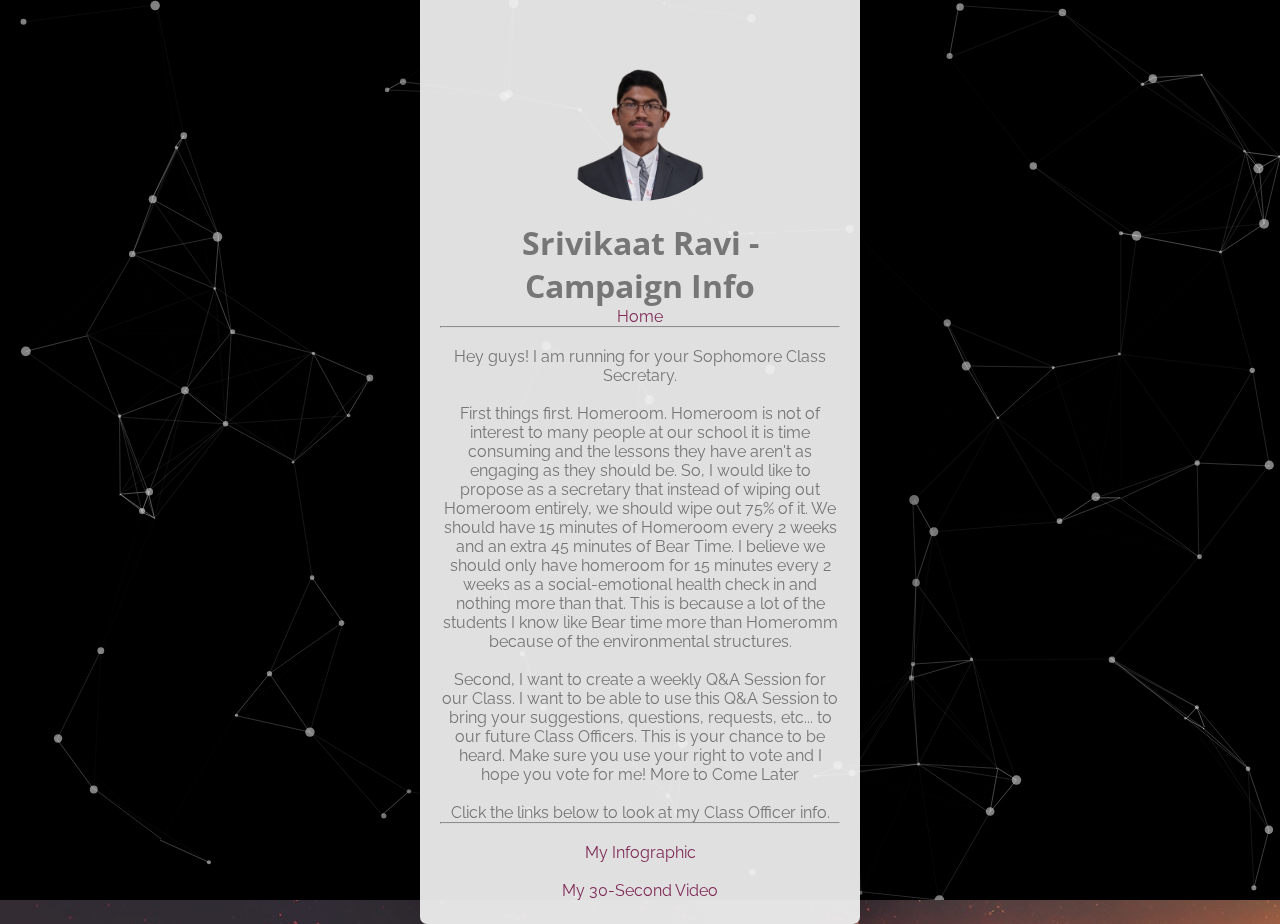
==== page2.html @ 16231479 "Update page2.html" ====
<html>
<head>
   <title>Srivikaat Ravi - Campaign Info</title>  
    <link rel="icon" type="image/x-icon" href="/images/VS.png">
    <meta name="viewport" content="width=device-width, initial-scale=1">
    <meta name="viewport" content="width=device-width, initial-scale=1.0, minimum-scale=1.0, maximum-scale=1.0, user-scalable=no">
    <meta http-equiv="Content-Type" content="text/html; charset=utf-8" />  
    <link href="https://maxcdn.bootstrapcdn.com/font-awesome/4.7.0/css/font-awesome.min.css" rel="stylesheet">
	<link rel="stylesheet" media="screen" href="css/particles.css">
	<link rel="stylesheet" type="text/css" href="css/animate.css">
    <link rel="stylesheet" type="text/css" href="css/main.css"> 
</head>
<body>

<div id="particles-js" style="position: fixed;"></div>
<div id="block-container" class="animated fadeIn">
    <div class="face front">
        <img src="images/vikaat.png" id="profile-image">
        <div id="text-container">
            <h1 class="name-tag">Srivikaat Ravi - Campaign Info</h1> 
		<p1> <a class="link small-link highlight" href="/index.html"> Home </a> </p1>
            <br><hr><br>
		<p1> Hey guys! I am running for your Sophomore Class Secretary.</p1> 
		<br><br>	
		<p1> First things first. Homeroom. Homeroom is not of interest to many 
		people at our school it is time consuming and the lessons they have aren't as engaging as they should be. So, I would like to 
		propose as a secretary that instead of wiping out Homeroom entirely, we should wipe out 75% of it. We should have 15 minutes of 
		Homeroom every 2 weeks and an extra 45 minutes of Bear Time. I believe we should only have homeroom for 15 minutes every 2 weeks 
		as a social-emotional health check in and nothing more than that. This is because a lot of the students I know like Bear time more than 
		Homeromm because of the environmental structures.</p1>
		<br><br>
		<p1> Second, I want to create a weekly Q&A Session for our Class. I want to be able to use this Q&A Session to bring your suggestions, questions, requests, etc... 
			to our future Class Officers. This is your chance to be heard. Make sure you use your right to vote and I hope you vote for me! More to Come Later </p1>
		<br><br>	
            Click the links below to look at my Class Officer info.
		<br><hr><br>
		<p1> <a class="link small-link highlight" href="https://www.canva.com/design/DAE_2B8p0c8/D3clxNilSPp0TJuN-Nwd5Q/view?utm_content=DAE_2B8p0c8&utm_campaign=designshare&utm_medium=link2&utm_source=sharebutton"> My Infographic </a> </p1>
		<br><br>
		<p1> <a class="link small-link highlight" href="https://youtu.be/arDcWtI9tSw" > My 30-Second Video </a> </p1>
            <br><br>
<script src="https://cdnjs.cloudflare.com/ajax/libs/jquery/3.1.1/jquery.min.js"></script>
<script src="js/particles.js"></script>
<script src="js/app.js"></script>

</html>
---- css/particles.css ----
canvas{
  display:block;
  vertical-align:bottom;
}

#particles-js{
  width: 100%;
  height: 100%;
  background-color: #000;
  background-image: url('');
  background-size: cover;
  background-position: 50% 50%;
  background-repeat: no-repeat;
}
---- css/main.css ----
@import url('https://fonts.googleapis.com/css?family=Open+Sans+Condensed:300|Raleway|Montserrat');

* {
    margin: 0; 
    padding: 0;
}

html {
    height: 100%;
}

body {
    font-size: 16px;
    background: url(../images/bg.jpg) no-repeat center center fixed;
    color: gray;
    text-align: center;
    height: 100%;
}

#block-container {
    top: 50vh;
    transform: translateY(-50%);
    display: block;
    margin: 0 auto;
    width: 400px;
    position: relative;
    background-color: #f4f4f4;
    border-radius: 7px;
    padding:  5px 20px;
    opacity: 0.92;
    -webkit-animation-duration: 2 s;
            animation-duration: 2 s;
    -webkit-box-shadow: 18px 11px 135px -25px black;
            box-shadow: 18px 11px 135px -25px black;
    -webkit-transform-style: preserve-3d;
            transform-style: preserve-3d;
    -webkit-transition: 0.5s;
            transition: 0.5s;
    -webkit-perspective: 1500px;
            perspective: 1500px;
}

#profile-image {
    display: inline-block;
    margin-top: 20px;
    width: 200px;
    height: 200px;
    border-radius: 100px;
    transition: all 0.3s ease-in-out;
}

@media screen and (max-width: 500px) {
    #profile-image {
        width: 120px;
        height: 120px;
    }
}

#profile-image:hover {
    filter: none;
    transform: scale(1.05);
}


#text-container {
    font-family: 'Raleway', sans-serif;
    display: inline-block;
    margin-top: 20px;
    margin-bottom: 0;
}

.link {
    text-decoration: none;
    font-size: 26px;
    color: gray;
}

footer {
    opacity: 0.4;
    font-family: 'Raleway', sans-serif;
    transition: all 0.5s ease-in-out;
    margin: 5px auto;
    position: absolute;
    text-align: center;
    bottom: 0;
    right: 0;
    left: 0;
    color: white;
}

@media screen and (max-width: 500px) {
    footer {
        display: none;
    }
}

footer:hover {
    opacity: 0.9;
}

.footer-text {
    font-size: 20px;
}

.footer-text a {
    text-decoration: none;
    color: white;
}

.small-link {
    font-size: 16px;
}

.highlight {
    color: #8b2f5f;
}

h1 {
    font-family: 'Open Sans Condensed', sans-serif;
}

@media screen and (max-width: 500px) {
    
    h1 {
        font-size: 28px;
    }
    
    #block-container {
        width: 80%;
    }

}
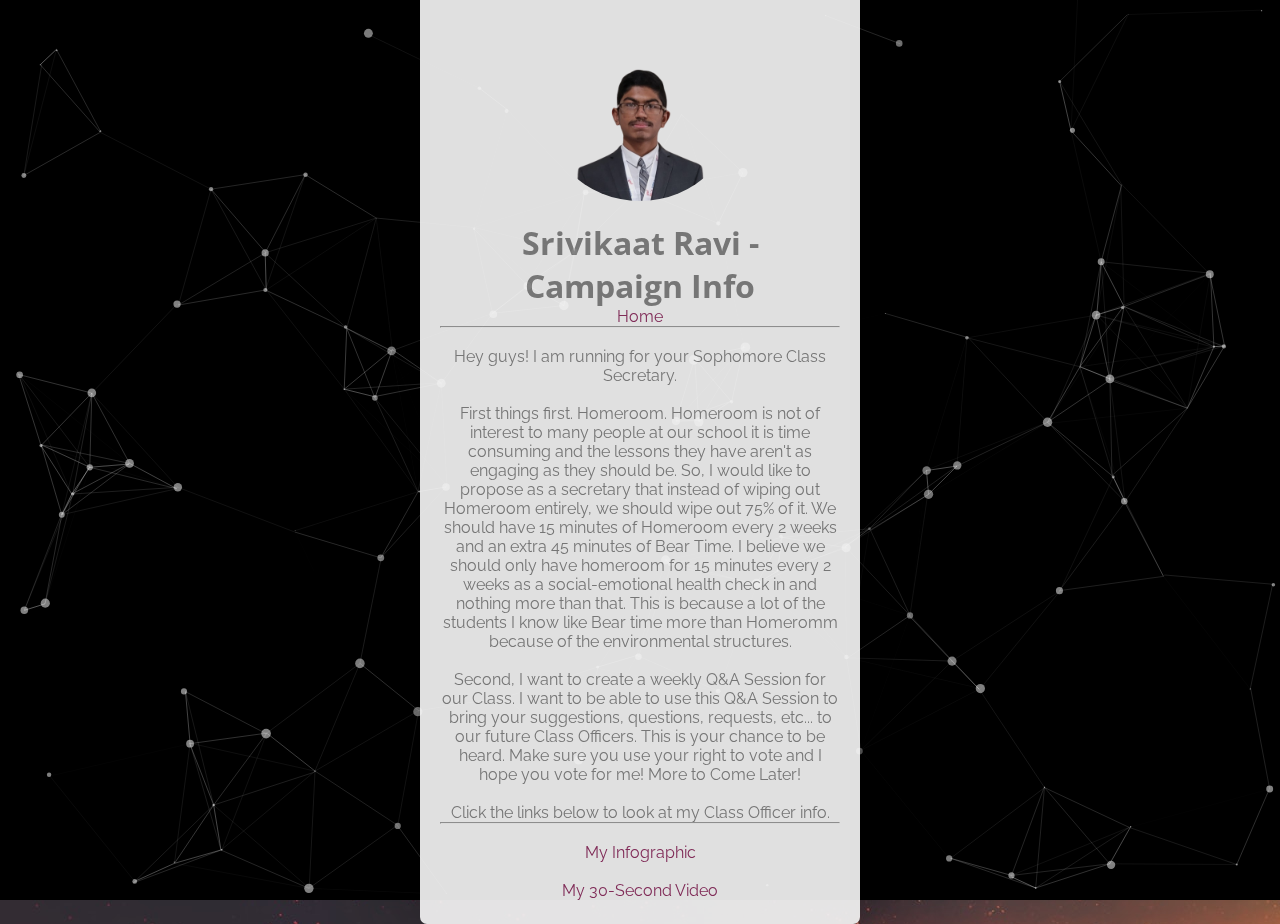
==== commit b4ebb074: "Update page2.html" ====
--- a/page2.html
+++ b/page2.html
@@ -30,7 +30,7 @@
 		Homeromm because of the environmental structures.</p1>
 		<br><br>
 		<p1> Second, I want to create a weekly Q&A Session for our Class. I want to be able to use this Q&A Session to bring your suggestions, questions, requests, etc... 
-			to our future Class Officers. This is your chance to be heard. Make sure you use your right to vote and I hope you vote for me! More to Come Later </p1>
+			to our future Class Officers. This is your chance to be heard. Make sure you use your right to vote and I hope you vote for me! More to Come Later! </p1>
 		<br><br>	
             Click the links below to look at my Class Officer info.
 		<br><hr><br>
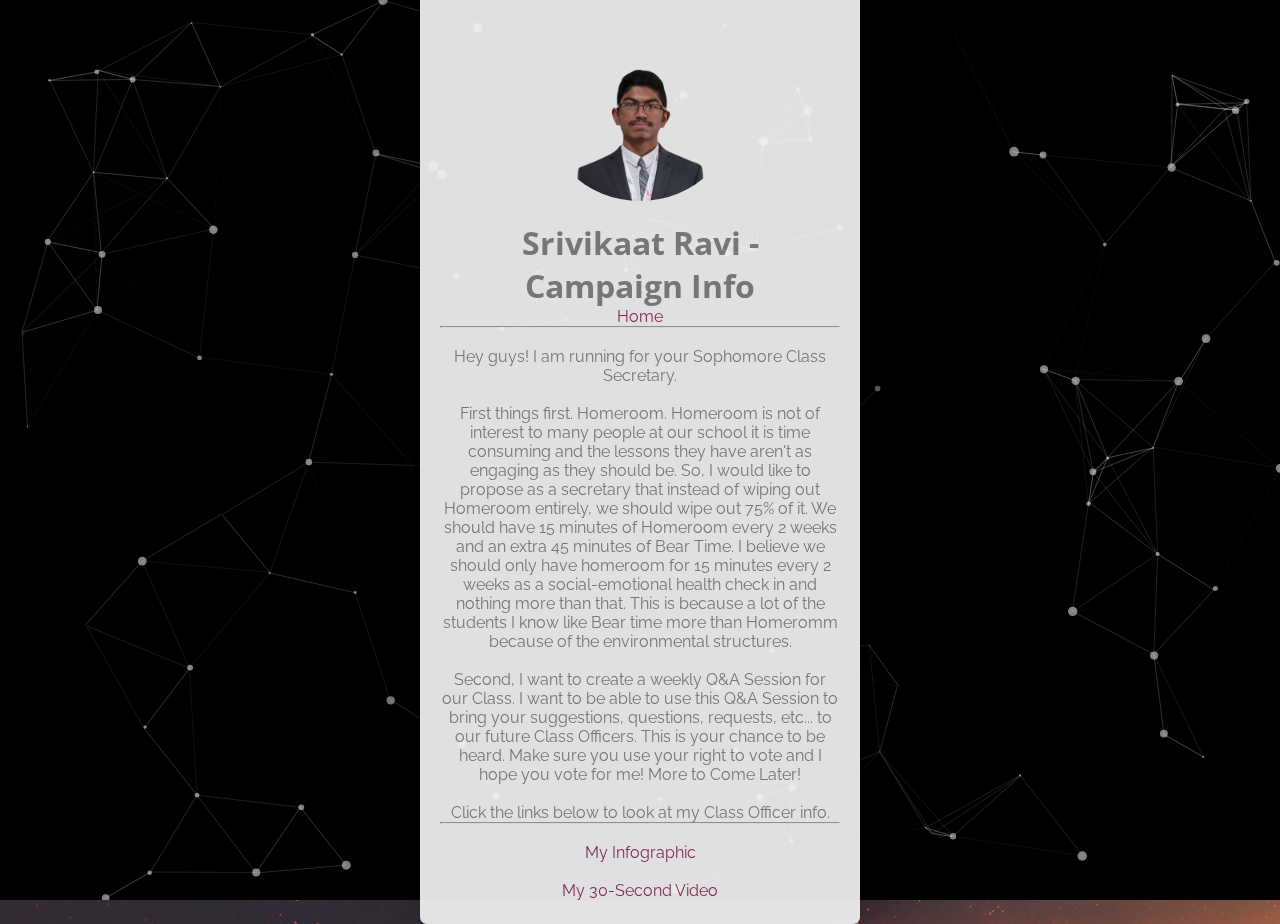
==== commit 0e6f8184: "Update page2.html" ====
--- a/page2.html
+++ b/page2.html
@@ -3,7 +3,7 @@
    <title>Srivikaat Ravi - Campaign Info</title>  
     <link rel="icon" type="image/x-icon" href="/images/VS.png">
     <meta name="viewport" content="width=device-width, initial-scale=1">
-    <meta name="viewport" content="width=device-width, initial-scale=1.0, minimum-scale=1.0, maximum-scale=1.0, user-scalable=no">
+    <meta name="viewport" content="width=device-width, initial-scale=1.0, minimum-scale=1.0, maximum-scale=1.0, user-scalable=yes">
     <meta http-equiv="Content-Type" content="text/html; charset=utf-8" />  
     <link href="https://maxcdn.bootstrapcdn.com/font-awesome/4.7.0/css/font-awesome.min.css" rel="stylesheet">
 	<link rel="stylesheet" media="screen" href="css/particles.css">
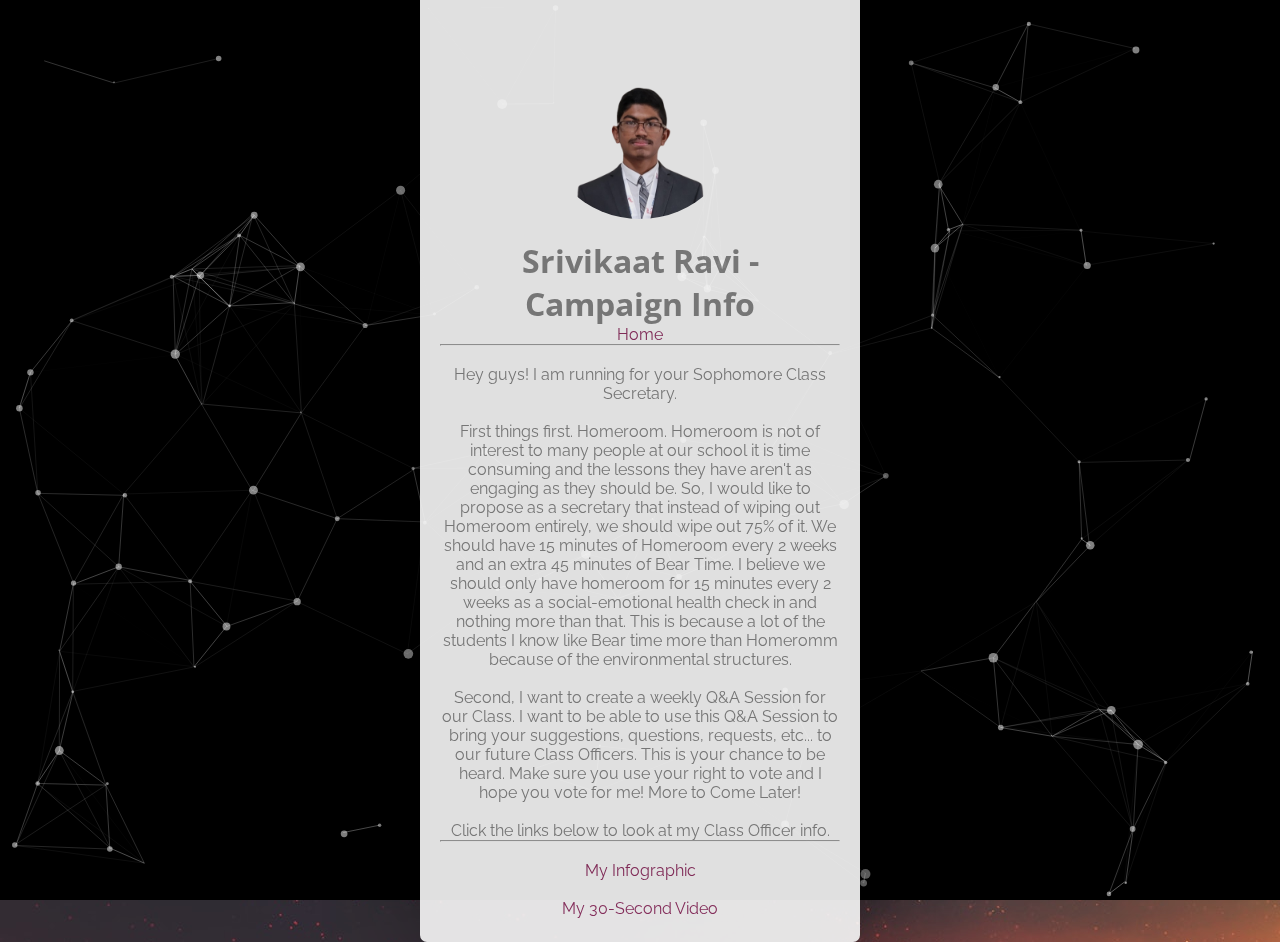
==== commit 32e758bd: "Update page2.html" ====
--- a/page2.html
+++ b/page2.html
@@ -15,6 +15,7 @@
 <div id="particles-js" style="position: fixed;"></div>
 <div id="block-container" class="animated fadeIn">
     <div class="face front">
+	    <br><br>
         <img src="images/vikaat.png" id="profile-image">
         <div id="text-container">
             <h1 class="name-tag">Srivikaat Ravi - Campaign Info</h1> 
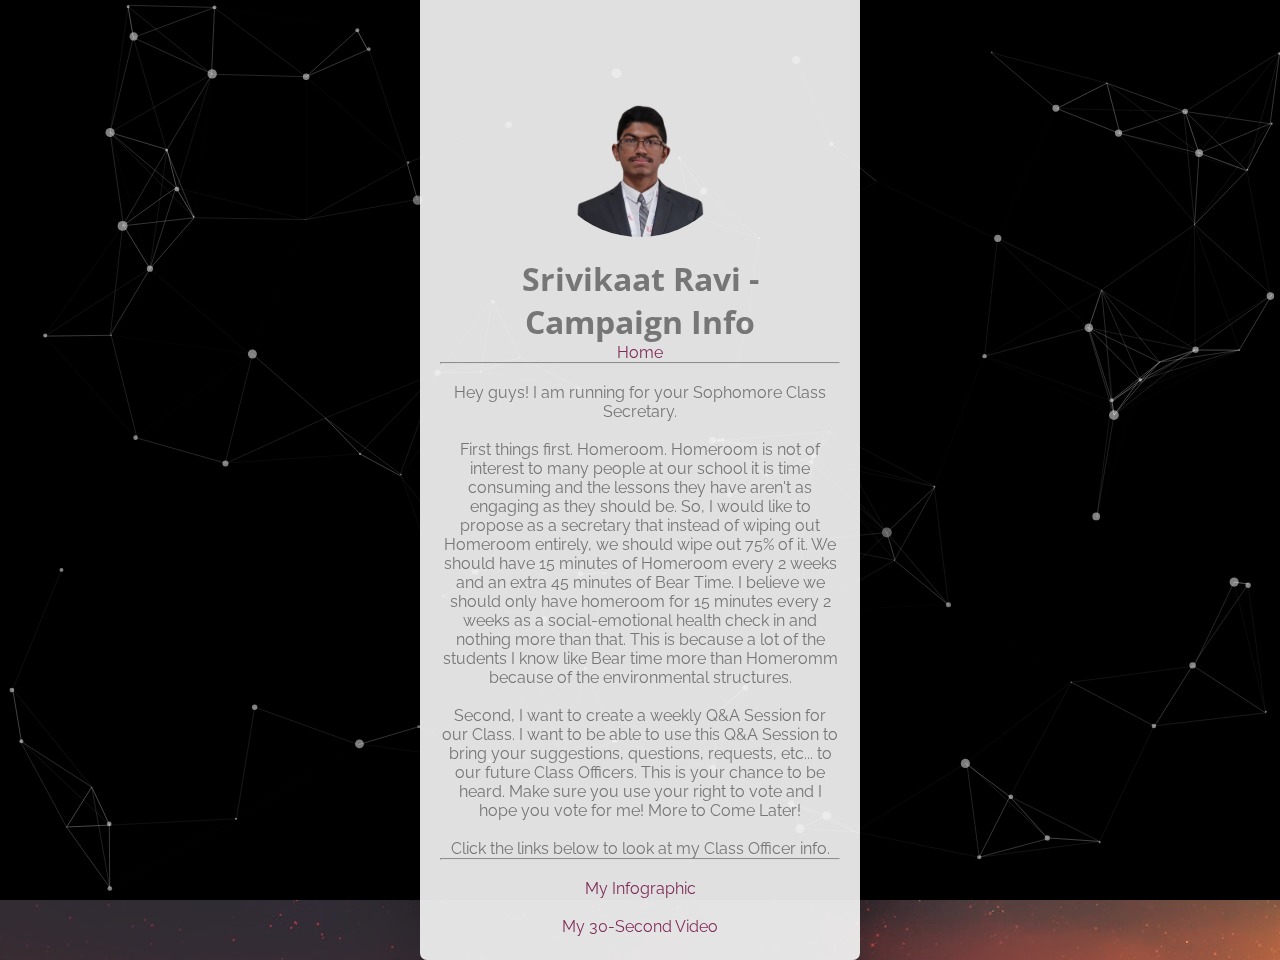
==== commit 8d7d6e74: "Update page2.html" ====
--- a/page2.html
+++ b/page2.html
@@ -15,6 +15,7 @@
 <div id="particles-js" style="position: fixed;"></div>
 <div id="block-container" class="animated fadeIn">
     <div class="face front">
+	    <br><br>
 	    <br><br>
         <img src="images/vikaat.png" id="profile-image">
         <div id="text-container">
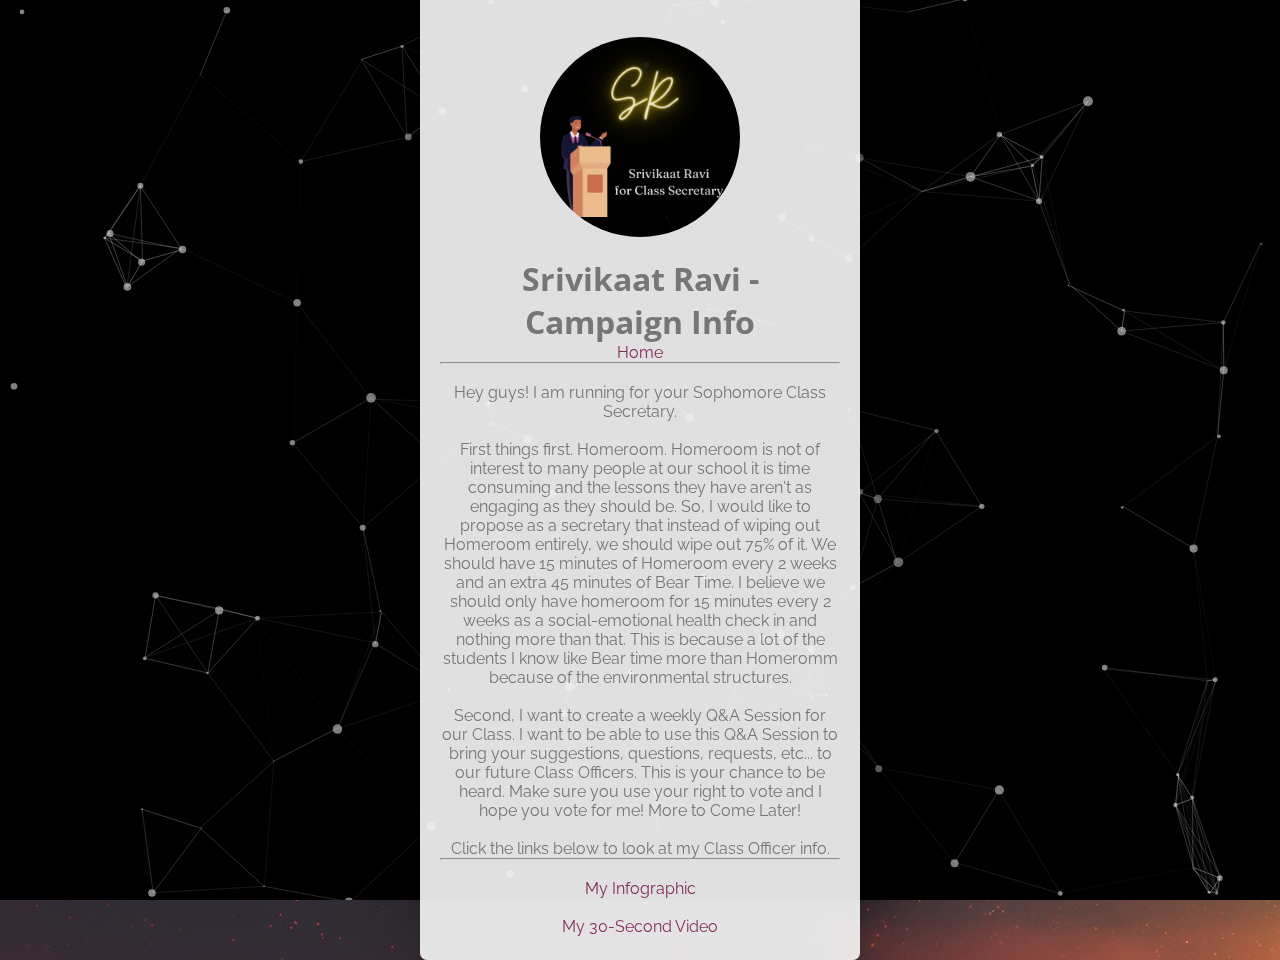
==== commit 3919f5d9: "Update page2.html" ====
--- a/page2.html
+++ b/page2.html
@@ -17,7 +17,7 @@
     <div class="face front">
 	    <br><br>
 	    <br><br>
-        <img src="images/vikaat.png" id="profile-image">
+        <img src="images/Vote Srivikaat.png" id="profile-image">
         <div id="text-container">
             <h1 class="name-tag">Srivikaat Ravi - Campaign Info</h1> 
 		<p1> <a class="link small-link highlight" href="/index.html"> Home </a> </p1>
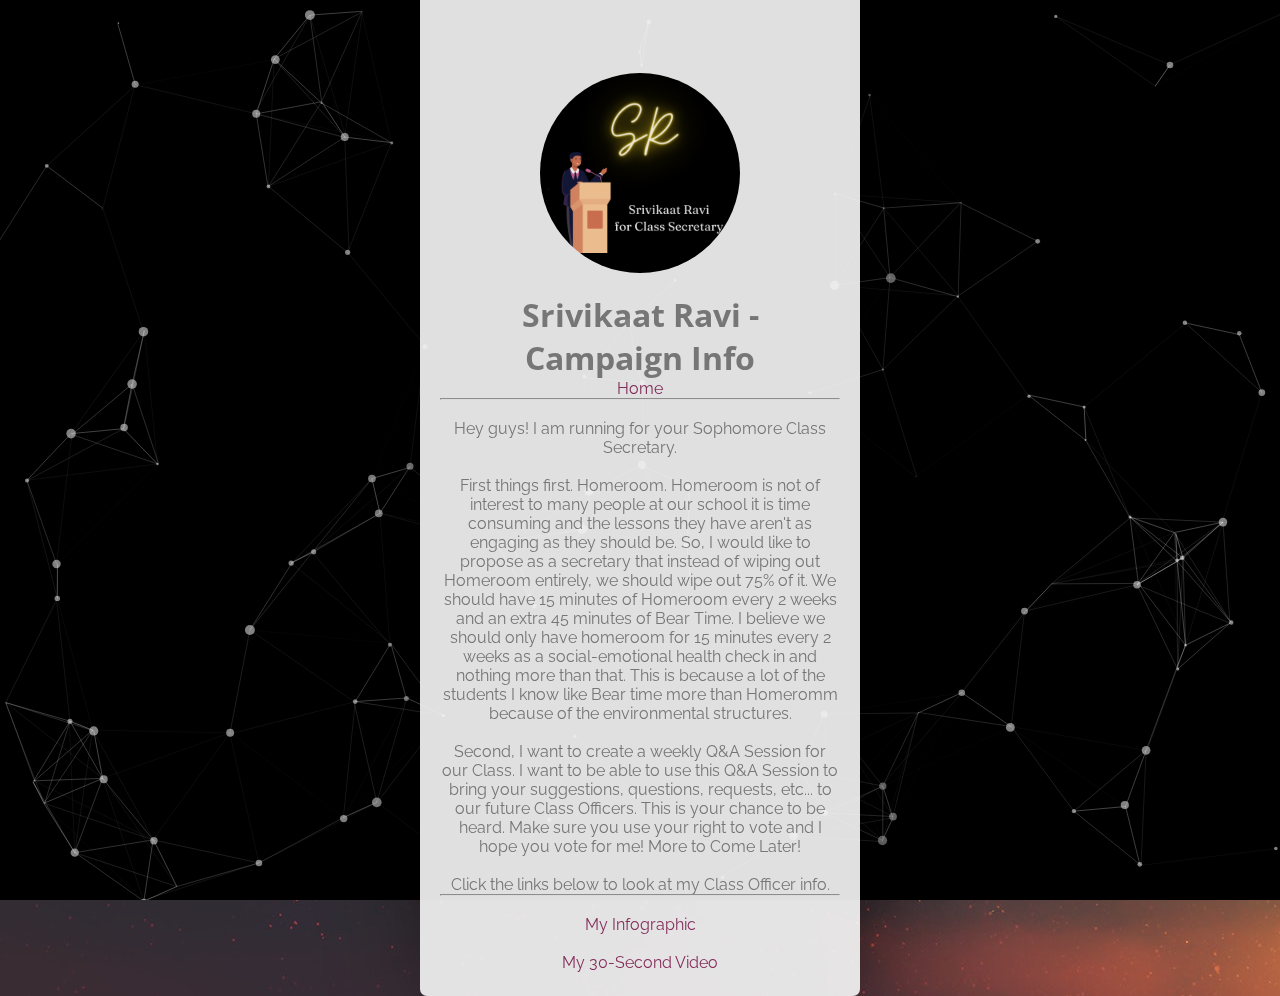
==== commit a46c88eb: "Update page2.html" ====
--- a/page2.html
+++ b/page2.html
@@ -15,6 +15,8 @@
 <div id="particles-js" style="position: fixed;"></div>
 <div id="block-container" class="animated fadeIn">
     <div class="face front">
+	    <br><br>
+	    <br><br>
 	    <br><br>
 	    <br><br>
         <img src="images/Vote Srivikaat.png" id="profile-image">
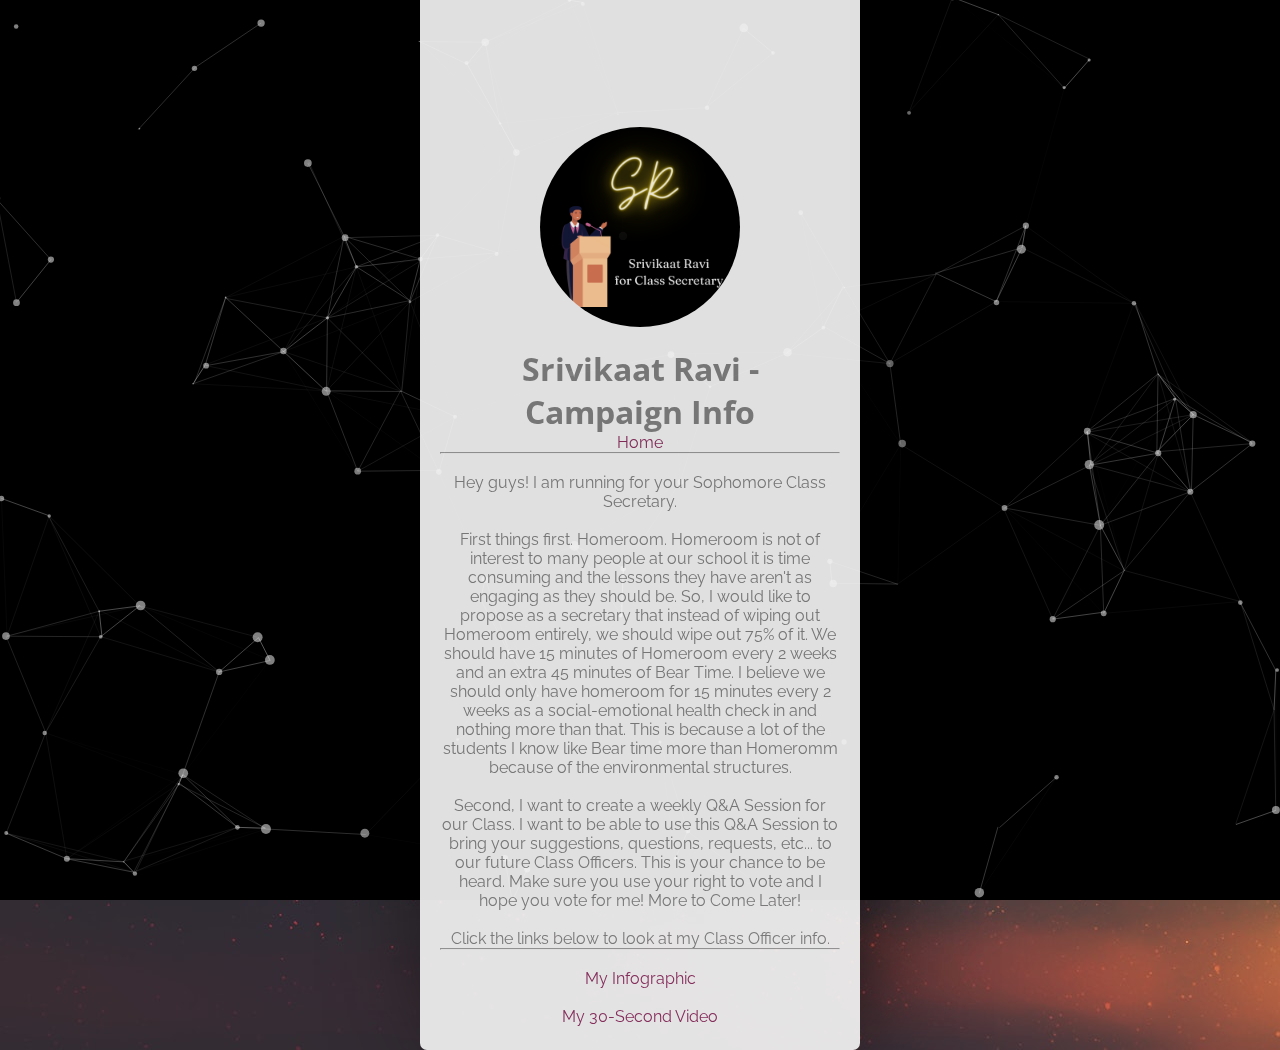
==== commit ed673afa: "Update page2.html" ====
--- a/page2.html
+++ b/page2.html
@@ -15,6 +15,9 @@
 <div id="particles-js" style="position: fixed;"></div>
 <div id="block-container" class="animated fadeIn">
     <div class="face front">
+	    <br><br>
+	    <br><br>
+	    <br><br>
 	    <br><br>
 	    <br><br>
 	    <br><br>
